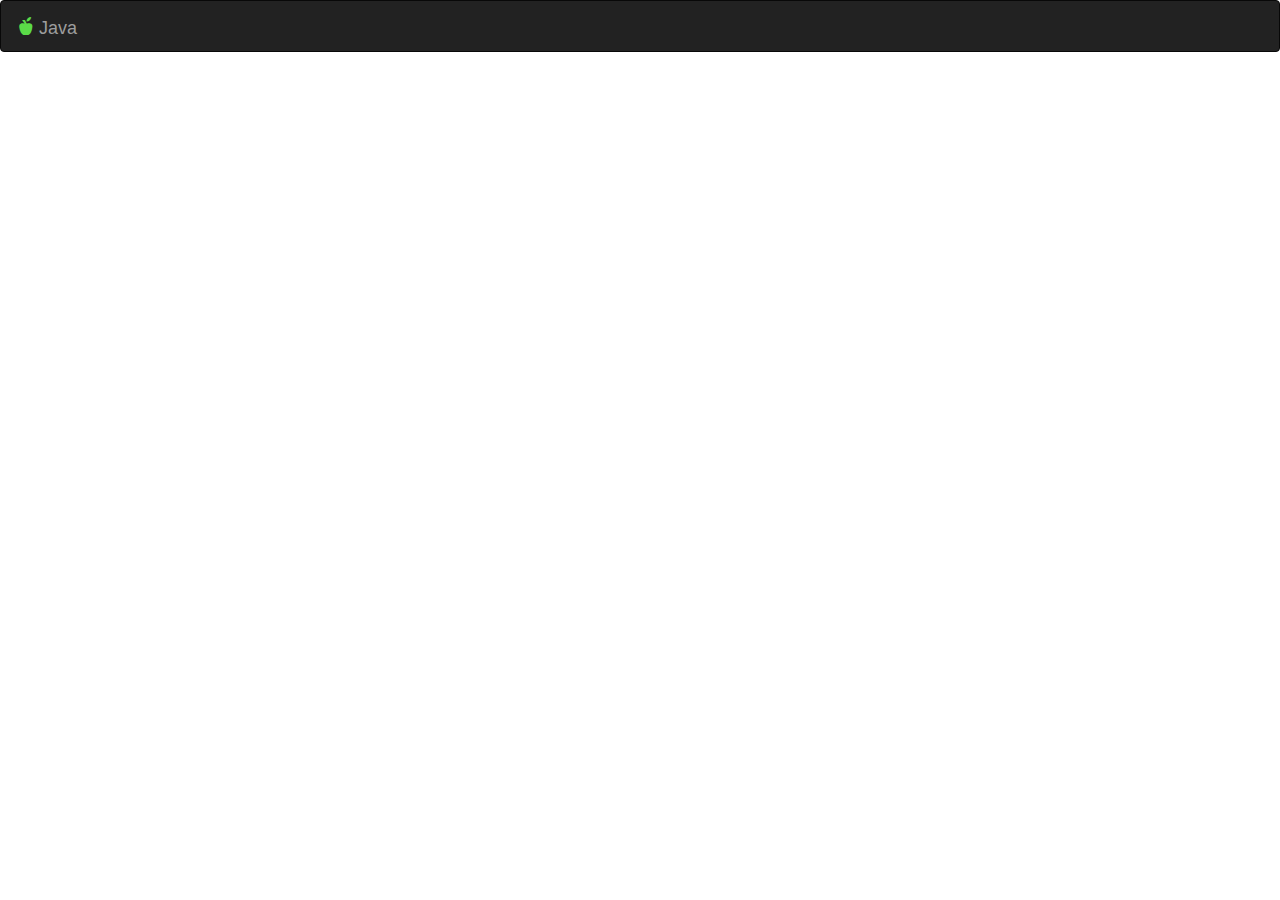
==== index.html @ aad549b5 "Rename Index.html to index.html" ====
<!DOCTYPE html>
<html lang="en" ng-app="BookStoreListApp">
<head>
    <meta charset="utf-8">
    <meta http-equiv="X-UA-Compatible" content="IE=edge">
    <meta name="viewport" content="width=device-width, initial-scale=1">
    <!-- The above 3 meta tags *must* come first in the head; any other head content must come *after* these tags -->
    <title>BooK Store</title>

    <!-- Bootstrap -->
    <link href="css/bootstrap.min.css" rel="stylesheet">

    <!-- HTML5 shim and Respond.js for IE8 support of HTML5 elements and media queries -->
    <!-- WARNING: Respond.js doesn't work if you view the page via file:// -->
    <!--[if lt IE 9]>
    <script src="https://oss.maxcdn.com/html5shiv/3.7.2/html5shiv.min.js"></script>
    <script src="https://oss.maxcdn.com/respond/1.4.2/respond.min.js"></script>
    <![endif]-->
</head>


<body ng-controller="HomeController">
<nav class="navbar navbar-inverse">
    <div class="container-fluid">
        <div class="navbar-header">
            <a class="navbar-brand" href="#">
                <span class="glyphicon glyphicon-apple" style="color:#5bdb48">
                </span>
                {{appTitle}}
            </a>
        </div>
    </div>
</nav>

<div class="container" ng-view>

</div>

<!-- jQuery (necessary for Bootstrap's JavaScript plugins) -->
<script src="lib/jquery.min.js"></script>
<!-- Include all compiled plugins (below), or include individual files as needed -->
<script src="lib/bootstrap.min.js"></script>
<script src="lib/angular.min.js"></script>
<script src="lib/angular-route.min.js"></script>
<script src="js/app.js"></script>
</body>
</html>
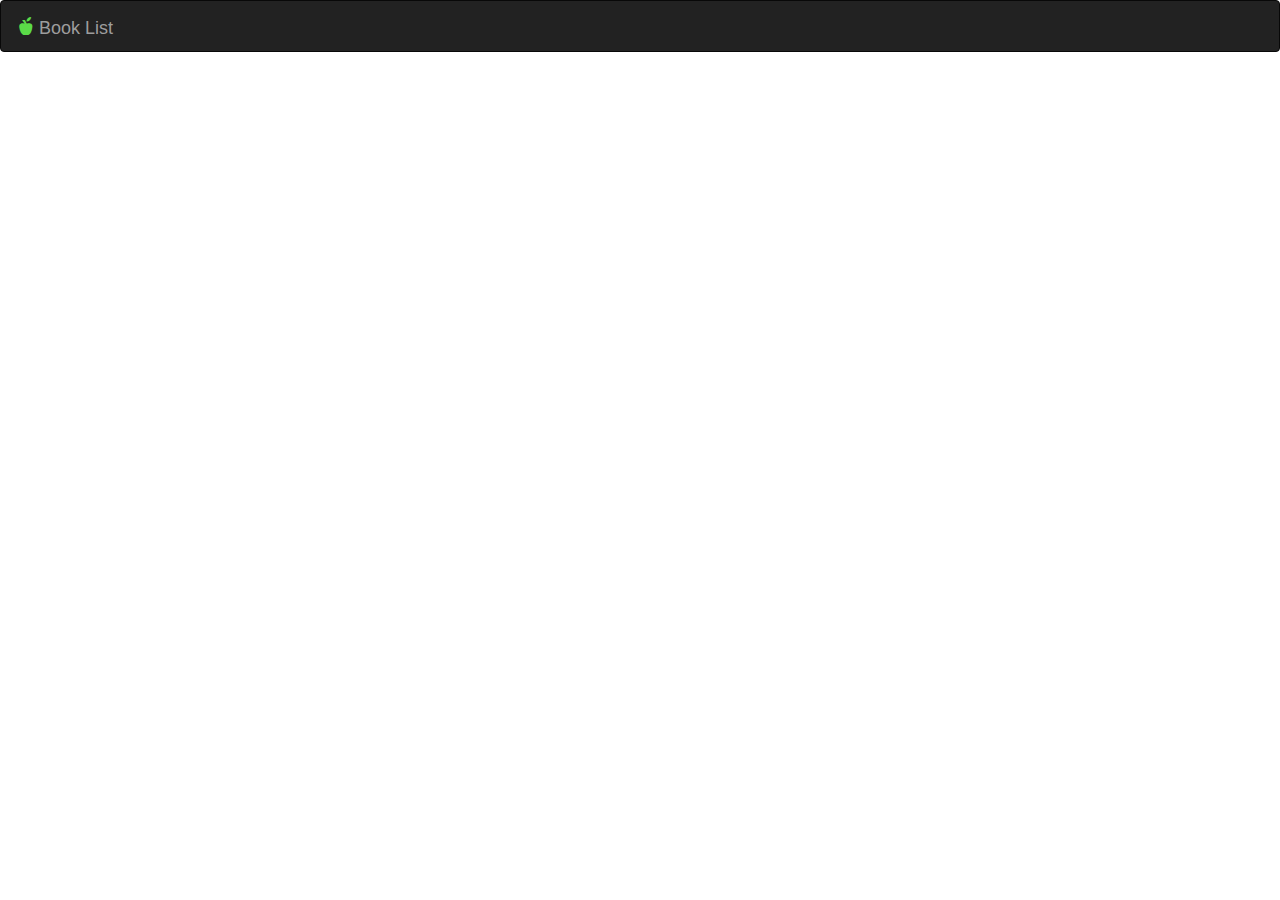
==== commit 10838010: "Merge branch 'master' of https://github.com/douglaslz/Angular_BookStore" ====
--- a/index.html
+++ b/index.html
@@ -42,6 +42,7 @@
 <script src="lib/bootstrap.min.js"></script>
 <script src="lib/angular.min.js"></script>
 <script src="lib/angular-route.min.js"></script>
+<script src="lib/underscore-min.js"></script>
 <script src="js/app.js"></script>
 </body>
 </html>
